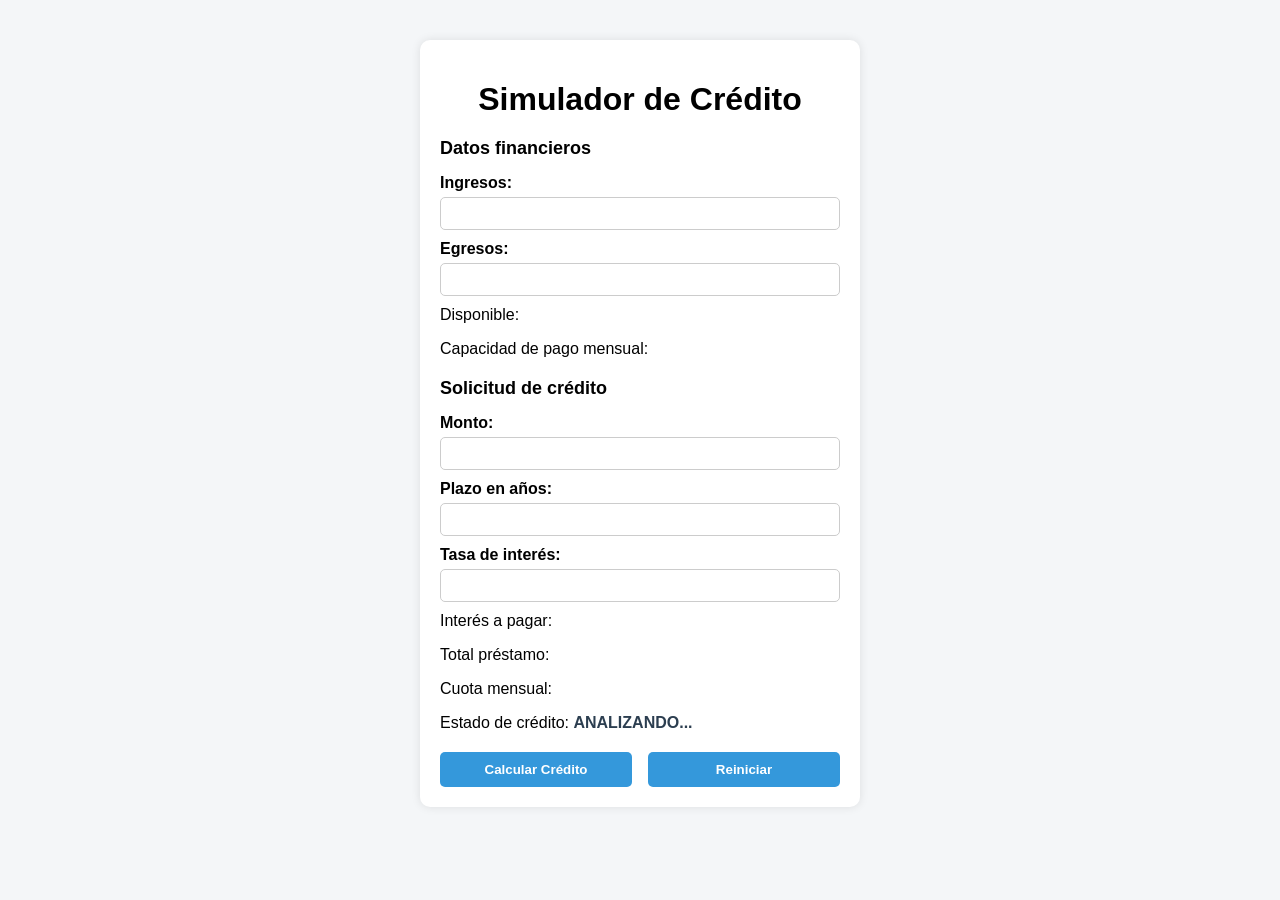
==== simulador.html @ 06b054b0 "Inicio" ====
<!DOCTYPE html>
<html lang="es">
<head>
    <meta charset="UTF-8">
    <meta name="viewport" content="width=device-width, initial-scale=1.0">
    <title>Simulador de Crédito</title>
    <link rel="stylesheet" href="simulador.css">
</head>
<body>

    <div class="container">
        <h1>Simulador de Crédito</h1>

        <h2>Datos financieros</h2>
        <label for="txtIngresos">Ingresos:</label>
        <input type="text" id="txtIngresos">

        <label for="txtEgresos">Egresos:</label>
        <input type="text" id="txtEgresos">

        <p>Disponible: <span id="spnDisponible"></span></p>
        <p>Capacidad de pago mensual: <span id="spnCapacidadPago"></span></p>

        <h2>Solicitud de crédito</h2>
        <label for="txtMonto">Monto:</label>
        <input type="text" id="txtMonto">

        <label for="txtPlazo">Plazo en años:</label>
        <input type="text" id="txtPlazo">

        <label for="txtTasaInteres">Tasa de interés:</label>
        <input type="text" id="txtTasaInteres">

        <p>Interés a pagar: <span id="spnInteresPagar"></span></p>
        <p>Total préstamo: <span id="spnTotalPrestamo"></span></p>
        <p>Cuota mensual: <span id="spnCuotaMensual"></span></p>
        <p>Estado de crédito: <span id="spnEstadoCredito">ANALIZANDO...</span></p>

        <div class="buttons">
            <button id="btnCalcularCredito">Calcular Crédito</button>
            <button id="btnReiniciar">Reiniciar</button>
        </div>
    </div>

</body>
</html>
---- simulador.css ----
body {
    font-family: Arial, sans-serif;
    background-color: #f4f6f8;
    margin: 0;
    padding: 0;
}

.container {
    width: 400px;
    margin: 40px auto;
    padding: 20px;
    background-color: white;
    border-radius: 10px;
    box-shadow: 0 0 10px rgba(0,0,0,0.1);
}

h1 {
    text-align: center;
    margin-bottom: 20px;
}

h2 {
    margin-top: 20px;
    font-size: 18px;
}

label {
    display: block;
    margin-top: 10px;
    font-weight: bold;
}

input {
    width: 100%;
    padding: 8px;
    margin-top: 5px;
    border-radius: 5px;
    border: 1px solid #ccc;
    box-sizing: border-box;
}

p {
    margin-top: 10px;
}

span {
    font-weight: bold;
    color: #2c3e50;
}

.buttons {
    margin-top: 20px;
    display: flex;
    justify-content: space-between;
}

button {
    width: 48%;
    padding: 10px;
    border: none;
    border-radius: 5px;
    background-color: #3498db;
    color: white;
    font-weight: bold;
    cursor: pointer;
}

button:hover {
    background-color: #2980b9;
}
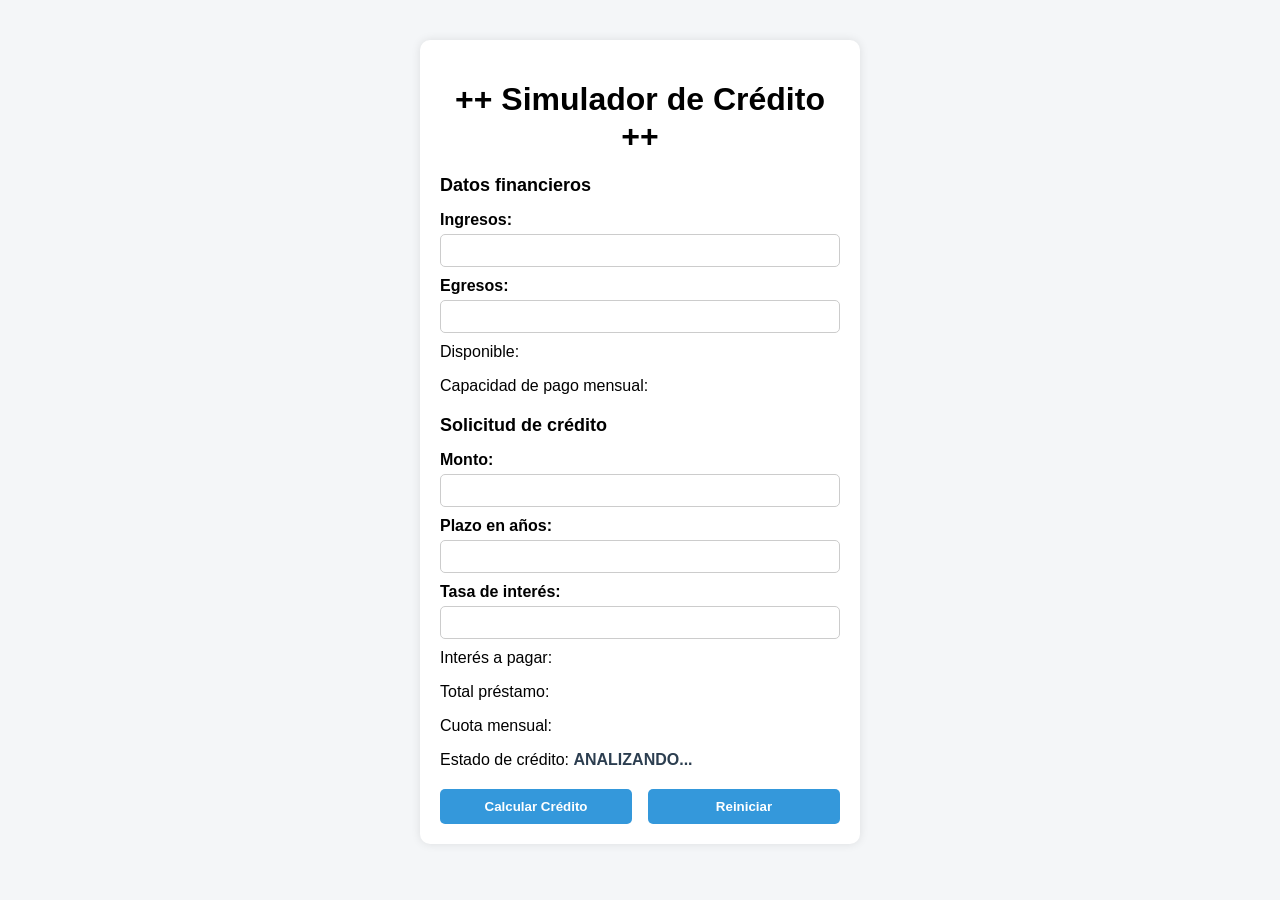
==== commit 86813180: "prueba 1" ====
--- a/simulador.html
+++ b/simulador.html
@@ -9,7 +9,7 @@
 <body>
 
     <div class="container">
-        <h1>Simulador de Crédito</h1>
+        <h1> ++ Simulador de Crédito ++ </h1>
 
         <h2>Datos financieros</h2>
         <label for="txtIngresos">Ingresos:</label>
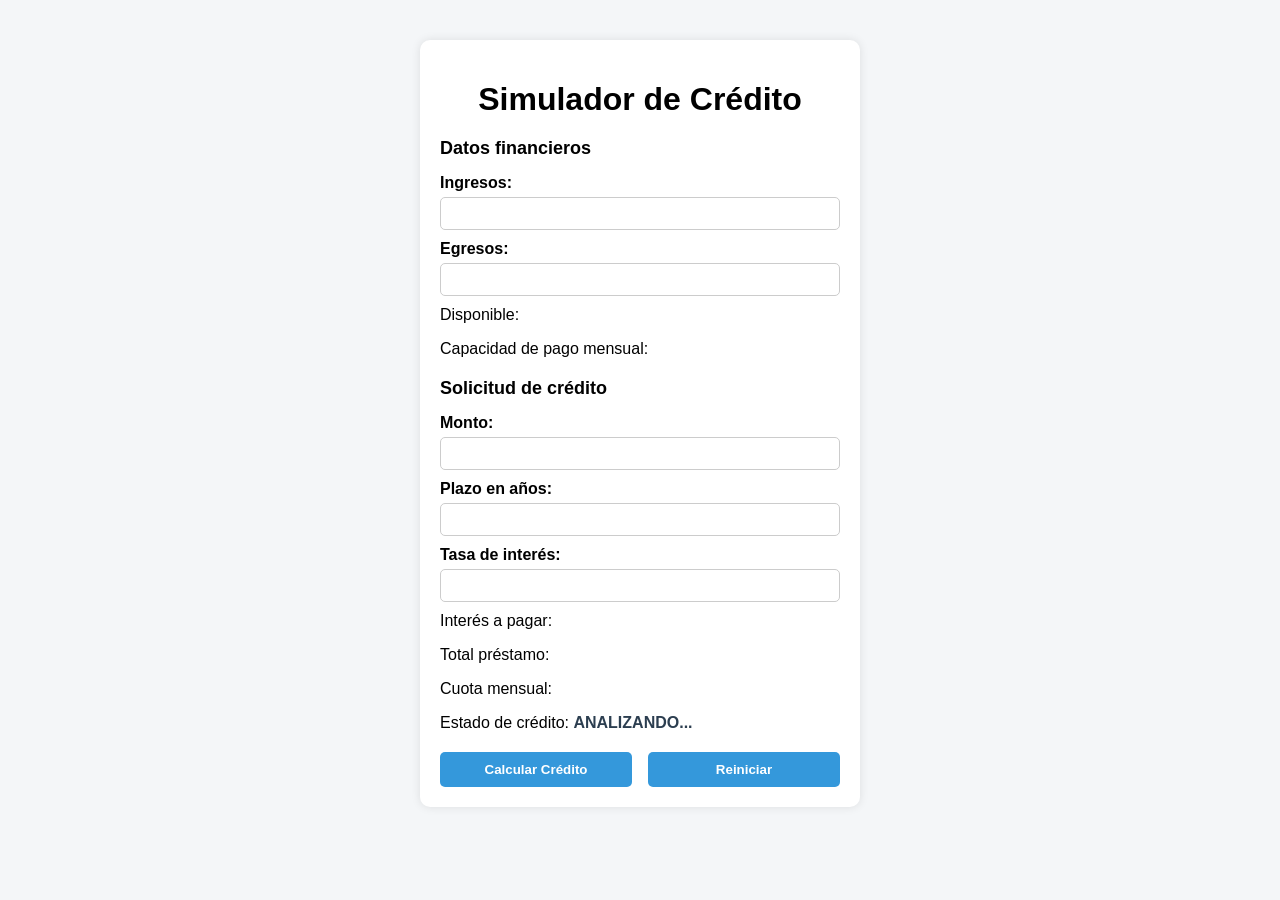
==== commit eb957b4d: "Capacidad de pago" ====
--- a/simulador.html
+++ b/simulador.html
@@ -9,7 +9,7 @@
 <body>
 
     <div class="container">
-        <h1> ++ Simulador de Crédito ++ </h1>
+        <h1>Simulador de Crédito</h1>
 
         <h2>Datos financieros</h2>
         <label for="txtIngresos">Ingresos:</label>
@@ -18,7 +18,7 @@
         <label for="txtEgresos">Egresos:</label>
         <input type="text" id="txtEgresos">
 
-        <p>Disponible: <span id="spnDisponible"></span></p>
+        <p>Disponible: <span id="spnDisponible" ></span></p>
         <p>Capacidad de pago mensual: <span id="spnCapacidadPago"></span></p>
 
         <h2>Solicitud de crédito</h2>
@@ -37,10 +37,12 @@
         <p>Estado de crédito: <span id="spnEstadoCredito">ANALIZANDO...</span></p>
 
         <div class="buttons">
-            <button id="btnCalcularCredito">Calcular Crédito</button>
+            <button id="btnCalcularCredito" onclick="calcular()">Calcular Crédito</button>
             <button id="btnReiniciar">Reiniciar</button>
         </div>
     </div>
 
+<script src="simulador.js"></script>
+<script src="funciones.js"></script>
 </body>
 </html>
